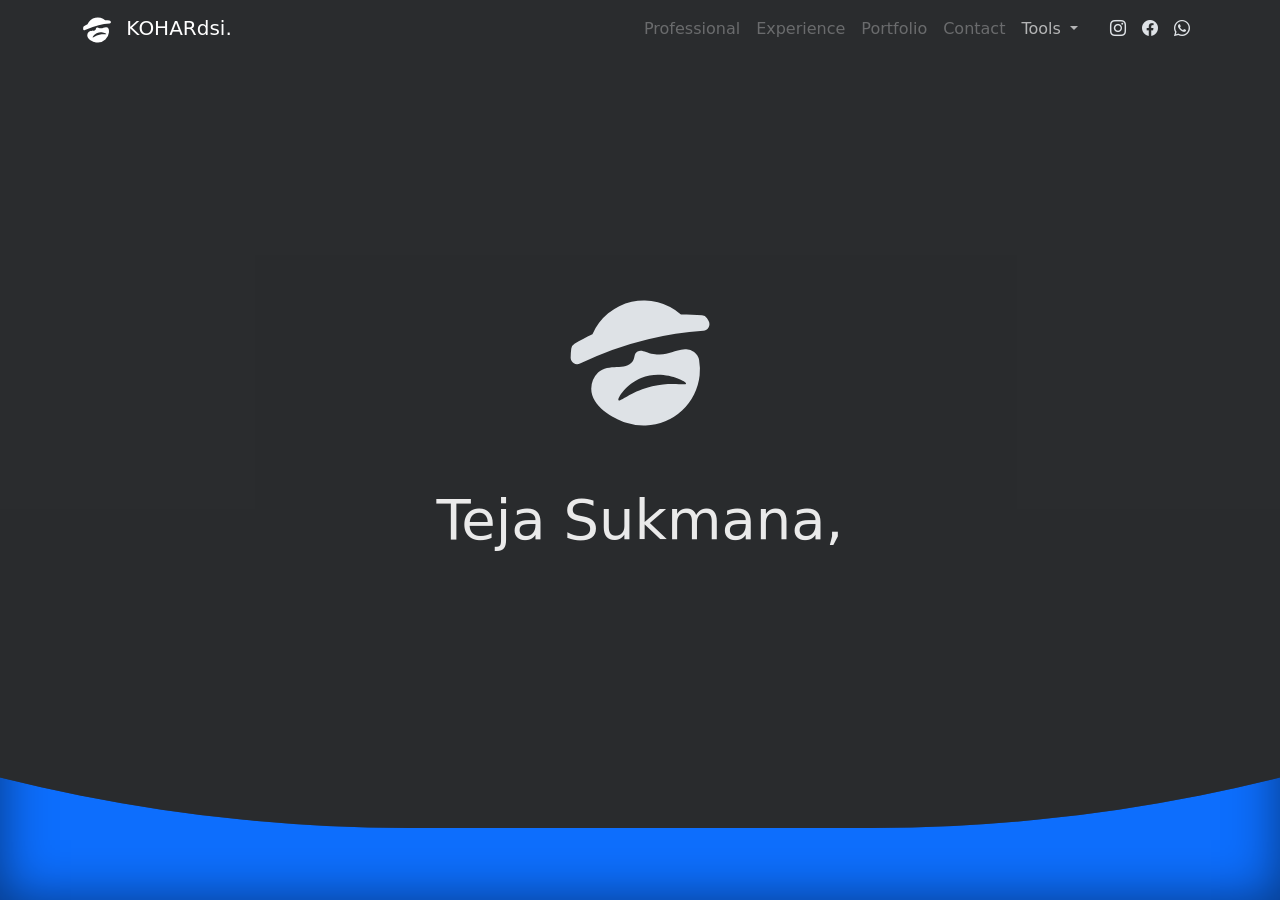
==== index.html @ 80db8716 "update" ====
<!DOCTYPE html>
<html data-bs-theme="dark">
<head>
    <!-- Required meta tags -->
    <meta charset="utf-8">
    <meta name="viewport" content="width=device-width, initial-scale=1">
    <meta http-equiv="X-UA-Compatible" content="IE=Edge">
    <meta content='https://lh3.googleusercontent.com/-w9gTiVTr_f8/ZTdM6zfje6I/AAAAAAAAAAY/QOUTpqHfceQsX4J1ZExOIdfnfKebt0eiwCNcBGAsYHQ/s1600/THUMB-KOHARD.jpg' property='og:image'/>
    <link href='https://lh3.googleusercontent.com/-yLKxmqii2X8/ZTcpMU1pVtI/AAAAAAAAAAM/JwPtbegWa3QpSeOzyS5r7-vsTo21tYqiACNcBGAsYHQ/s57/KOHARD.png ' rel='apple-touch-icon' sizes='57x57'/>
    <link href='https://lh3.googleusercontent.com/-yLKxmqii2X8/ZTcpMU1pVtI/AAAAAAAAAAM/JwPtbegWa3QpSeOzyS5r7-vsTo21tYqiACNcBGAsYHQ/s60/KOHARD.png' rel='apple-touch-icon' sizes='60x60'/>
    <link href='https://lh3.googleusercontent.com/-yLKxmqii2X8/ZTcpMU1pVtI/AAAAAAAAAAM/JwPtbegWa3QpSeOzyS5r7-vsTo21tYqiACNcBGAsYHQ/s72/KOHARD.png' rel='apple-touch-icon' sizes='72x72'/>
    <link href='https://lh3.googleusercontent.com/-yLKxmqii2X8/ZTcpMU1pVtI/AAAAAAAAAAM/JwPtbegWa3QpSeOzyS5r7-vsTo21tYqiACNcBGAsYHQ/s76/KOHARD.png' rel='apple-touch-icon' sizes='76x76'/>
    <link href='https://lh3.googleusercontent.com/-yLKxmqii2X8/ZTcpMU1pVtI/AAAAAAAAAAM/JwPtbegWa3QpSeOzyS5r7-vsTo21tYqiACNcBGAsYHQ/s114/KOHARD.png' rel='apple-touch-icon' sizes='114x114'/>
    <link href='https://lh3.googleusercontent.com/-yLKxmqii2X8/ZTcpMU1pVtI/AAAAAAAAAAM/JwPtbegWa3QpSeOzyS5r7-vsTo21tYqiACNcBGAsYHQ/s120/KOHARD.png' rel='apple-touch-icon' sizes='120x120'/>
    <link href='https://lh3.googleusercontent.com/-yLKxmqii2X8/ZTcpMU1pVtI/AAAAAAAAAAM/JwPtbegWa3QpSeOzyS5r7-vsTo21tYqiACNcBGAsYHQ/s144/KOHARD.png' rel='apple-touch-icon' sizes='144x144'/>
    <link href='https://lh3.googleusercontent.com/-yLKxmqii2X8/ZTcpMU1pVtI/AAAAAAAAAAM/JwPtbegWa3QpSeOzyS5r7-vsTo21tYqiACNcBGAsYHQ/s152/KOHARD.png' rel='apple-touch-icon' sizes='152x152'/>
    <link href='https://lh3.googleusercontent.com/-yLKxmqii2X8/ZTcpMU1pVtI/AAAAAAAAAAM/JwPtbegWa3QpSeOzyS5r7-vsTo21tYqiACNcBGAsYHQ/s180/KOHARD.png' rel='apple-touch-icon' sizes='180x180'/>
    <link href='https://lh3.googleusercontent.com/-yLKxmqii2X8/ZTcpMU1pVtI/AAAAAAAAAAM/JwPtbegWa3QpSeOzyS5r7-vsTo21tYqiACNcBGAsYHQ/s192/KOHARD.png' rel='icon' sizes='192x192' type='image/png'/>
    <link href='https://lh3.googleusercontent.com/-yLKxmqii2X8/ZTcpMU1pVtI/AAAAAAAAAAM/JwPtbegWa3QpSeOzyS5r7-vsTo21tYqiACNcBGAsYHQ/s32/KOHARD.png' rel='icon' sizes='32x32' type='image/png'/>
    <link href='https://lh3.googleusercontent.com/-yLKxmqii2X8/ZTcpMU1pVtI/AAAAAAAAAAM/JwPtbegWa3QpSeOzyS5r7-vsTo21tYqiACNcBGAsYHQ/s96/KOHARD.png' rel='icon' sizes='96x96' type='image/png'/>
    <link href='https://lh3.googleusercontent.com/-yLKxmqii2X8/ZTcpMU1pVtI/AAAAAAAAAAM/JwPtbegWa3QpSeOzyS5r7-vsTo21tYqiACNcBGAsYHQ/s16/KOHARD.png' rel='icon' sizes='16x16' type='image/png'/>
    <meta content='#4973ff' name='msapplication-TileColor'/>
    <meta content='https://lh3.googleusercontent.com/-yLKxmqii2X8/ZTcpMU1pVtI/AAAAAAAAAAM/JwPtbegWa3QpSeOzyS5r7-vsTo21tYqiACNcBGAsYHQ/s144/KOHARD.png' name='msapplication-TileImage'/>
    <meta content='#4973ff' name='theme-color'/>
    <meta content='KOHARDsi. Aku bersaksi bahwa tidak ada Tuhan melainkan Allah. Dan aku bersaksi bahwa Nabi Muhammad adalah utusan Allah.' name='description'/>
    <meta content='teja sukmana, teja, sukmana, KOHARD, KOHARDSI, malangbong garut, teja7x' name='keywords'/>
    <title>KOHARDSI.</title>

    <link rel="stylesheet" type="text/css" href="https://cdn.jsdelivr.net/npm/bootstrap-icons@1.11.1/font/bootstrap-icons.min.css">
    <link rel="stylesheet" type="text/css" href="asset/css/bootstrap.min.css"/>

    <link rel="stylesheet" type="text/css" href="asset/css/style.css"/>


</head>
<body>

<!--NAV STAR-->
<nav class="navbar navbar-expand-lg fixed-top" aria-label="Offcanvas navbar large">
    <div class="container">
      <a data-bs-toggle="tooltip" class="navbar-brand flex-grow-1" href="#" title="Teja Sukmana"><svg class='i_kohardsi me-2'><use xlink:href='#kohardsi'></use></svg> KOHARdsi.</a>

    <div class='d-flex order-lg-last'>
    <div class='d-flex'>
        <a data-bs-toggle="tooltip" class='p-2 nav-link' target="_blank" href='https://www.instagram.com/teja7x' title='instagram'><i class='bi bi-instagram'></i></a>
        <a data-bs-toggle="tooltip" class='p-2 nav-link' target="_blank" href='https://fb.com/tejasukmana99' title='facebook'><i class='bi bi-facebook'></i></a>
        <a data-bs-toggle="tooltip" class='p-2 nav-link' target="_blank" href='https://wa.me/6289635391916' title='whatsapp'><i class='bi bi-whatsapp'></i></a>
    </div>
        <button class="navbar-toggler border-0" type="button" data-bs-toggle="offcanvas" data-bs-target="#koharnav_" aria-controls="koharnav_"><span class="navbar-toggler-icon"></span></button>
    </div>
      <div class="offcanvas offcanvas-end" tabindex="-1" id="koharnav_" aria-labelledby="koharnav_side">
        <div class="offcanvas-header">
          <h5 class="offcanvas-title" id="koharnav_side"><svg class='i_kohardsi me-2'><use xlink:href='#kohardsi'></use></svg></h5>
          <button type="button" class="btn-close" data-bs-dismiss="offcanvas" aria-label="Close"></button>
        </div>
        <div class="offcanvas-body">
          <ul class="navbar-nav justify-content-end flex-grow-1 pe-3">
            <li class="nav-item">
              <a data-bs-toggle="tooltip" class="nav-link disabled" href="#!" title="Professional">Professional</a>
            </li>
            <li class="nav-item">
              <a data-bs-toggle="tooltip" class="nav-link disabled" href="#!" title="Experience">Experience</a>
            </li>
            <li class="nav-item">
              <a data-bs-toggle="tooltip" class="nav-link disabled" href="#!" title="Portfolio">Portfolio</a>
            </li>
            <li class="nav-item">
              <a data-bs-toggle="tooltip" class="nav-link disabled" href="#!" title="Contact">Contact</a>
            </li>
            <li class="nav-item dropdown">
              <a class="nav-link dropdown-toggle" href="#" role="button" data-bs-toggle="dropdown" aria-expanded="false">
                Tools
              </a>
              <ul class="dropdown-menu">
                <li><a data-bs-toggle="tooltip" class="dropdown-item" href="asset/page/kalkulator-zodiak.html" title="Melihat Zodiak">Zodiak Check</a></li>
                <li><a data-bs-toggle="tooltip" class="dropdown-item disabled" href="#">Table Auto</a></li>
                <li>
                  <hr class="dropdown-divider">
                </li>
                <li><a data-bs-toggle="tooltip" class="dropdown-item disabled" href="#" title="Something else here">Something else here</a></li>
              </ul>
            </li>
          </ul>
        </div>
      </div>
    </div>
  </nav>
<!--NAV END-->

<section class='hero d-flex align-items-center vh-100 overflow-hidden position-relative'>
  <div class='container mb-5'>
  <div class='row row-cols-1 text-center'>
  <div class='col mb-5'>
  <svg class='icon-kohar position-relative'><use xlink:href='#kohardsi'></use></svg>
  </div>
  <h1 class='display-4 col text'></h1>
  </div></div>
  <div class='waves'/>
  </section>

<script src='https://code.jquery.com/jquery-3.4.1.min.js'></script>
<script src="https://cdn.jsdelivr.net/npm/bootstrap@5.3.3/dist/js/bootstrap.bundle.min.js" integrity="sha384-YvpcrYf0tY3lHB60NNkmXc5s9fDVZLESaAA55NDzOxhy9GkcIdslK1eN7N6jIeHz" crossorigin="anonymous"></script>
<script>var tooltipTriggerList=[].slice.call(document.querySelectorAll('[data-bs-toggle="tooltip"]')),tooltipList=tooltipTriggerList.map((function(t){return new bootstrap.Tooltip(t)}));</script>

<!--CUSTOM JS-->
<script type="text/javascript" src="asset/js/sindiran.js"></script>

<!--CUSTOM ICON-->
<svg aria-hidden='true' style='display: none;' version='1.1' xmlns='http://www.w3.org/2000/svg' xmlns:xlink='http://www.w3.org/1999/xlink'>
<defs><symbol id='kohardsi' viewBox='0 0 30 30'><path d='M26.82,14.38A2.61,2.61,0,0,0,24,12.27c-2.61.22-3.45,1.41-6.34.92-1.51-.25-2.32-1-3.15-.48s-.42,1.17-1,2c-1.36,1.93-4.77.29-6.9,2.2a4.67,4.67,0,0,0-1.36,3.23c0,3.47,4.32,5.95,7,6.81a11.07,11.07,0,0,0,3.88.55A11.26,11.26,0,0,0,26.93,17.44,11.52,11.52,0,0,0,26.82,14.38Zm-9.37,5.28c-4.21,1-6.41,3.2-6.73,2.8s1.5-3.26,4.49-4.48c4.27-1.74,9.05.61,9,1.12S21.47,18.66,17.45,19.66Z' fill='currentColor'></path><path d='M27.64,8.56a68.32,68.32,0,0,0-11,1.68A66.59,66.59,0,0,0,3,15.12,1.32,1.32,0,0,1,1.13,14v0a14,14,0,0,1,.12-1.85,1.33,1.33,0,0,1,.65-1C3,10.46,4.18,9.83,5.49,9.23a11.22,11.22,0,0,1,17.7-3.94c1.47,0,2.89.07,4.21.18a1.3,1.3,0,0,1,1,.58l.3.5A1.33,1.33,0,0,1,27.64,8.56Z' fill='currentColor'></path></symbol></defs>
</svg>
</body>
</html>
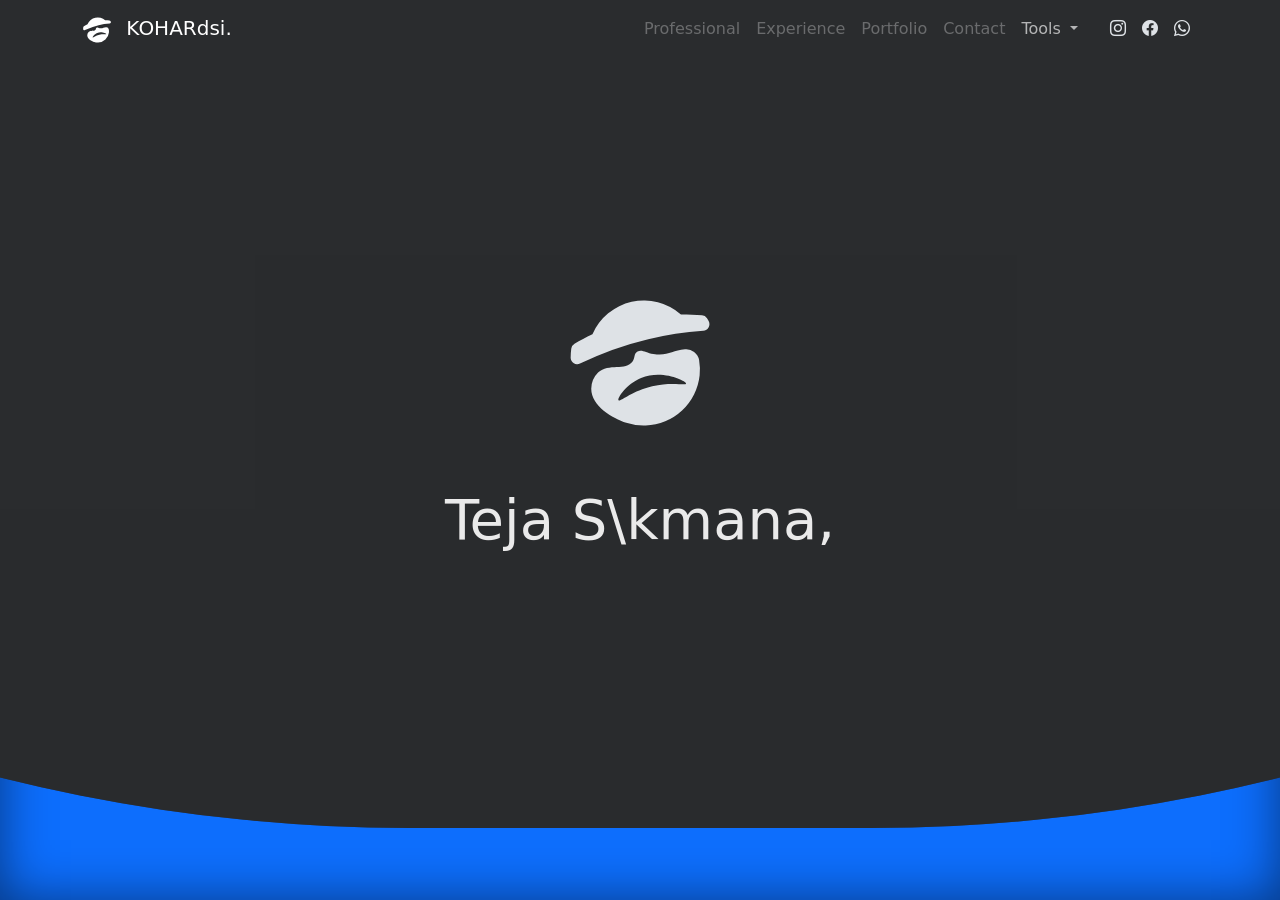
==== commit ec498103: "update post" ====
--- a/index.html
+++ b/index.html
@@ -72,8 +72,8 @@
                 Tools
               </a>
               <ul class="dropdown-menu">
-                <li><a data-bs-toggle="tooltip" class="dropdown-item" href="asset/page/kalkulator-zodiak.html" title="Melihat Zodiak">Zodiak Check</a></li>
-                <li><a data-bs-toggle="tooltip" class="dropdown-item disabled" href="#">Table Auto</a></li>
+                <li><a data-bs-toggle="tooltip" class="dropdown-item" href="asset/page/kalkulator-zodiak.html" title="Melihat Zodiak" target="_blank">Zodiak Check</a></li>
+                <li><a data-bs-toggle="tooltip" class="dropdown-item" href="asset/page/qr-code-generator.html" title="Melihat Zodiak" target="_blank">QR Generator</a></li>
                 <li>
                   <hr class="dropdown-divider">
                 </li>
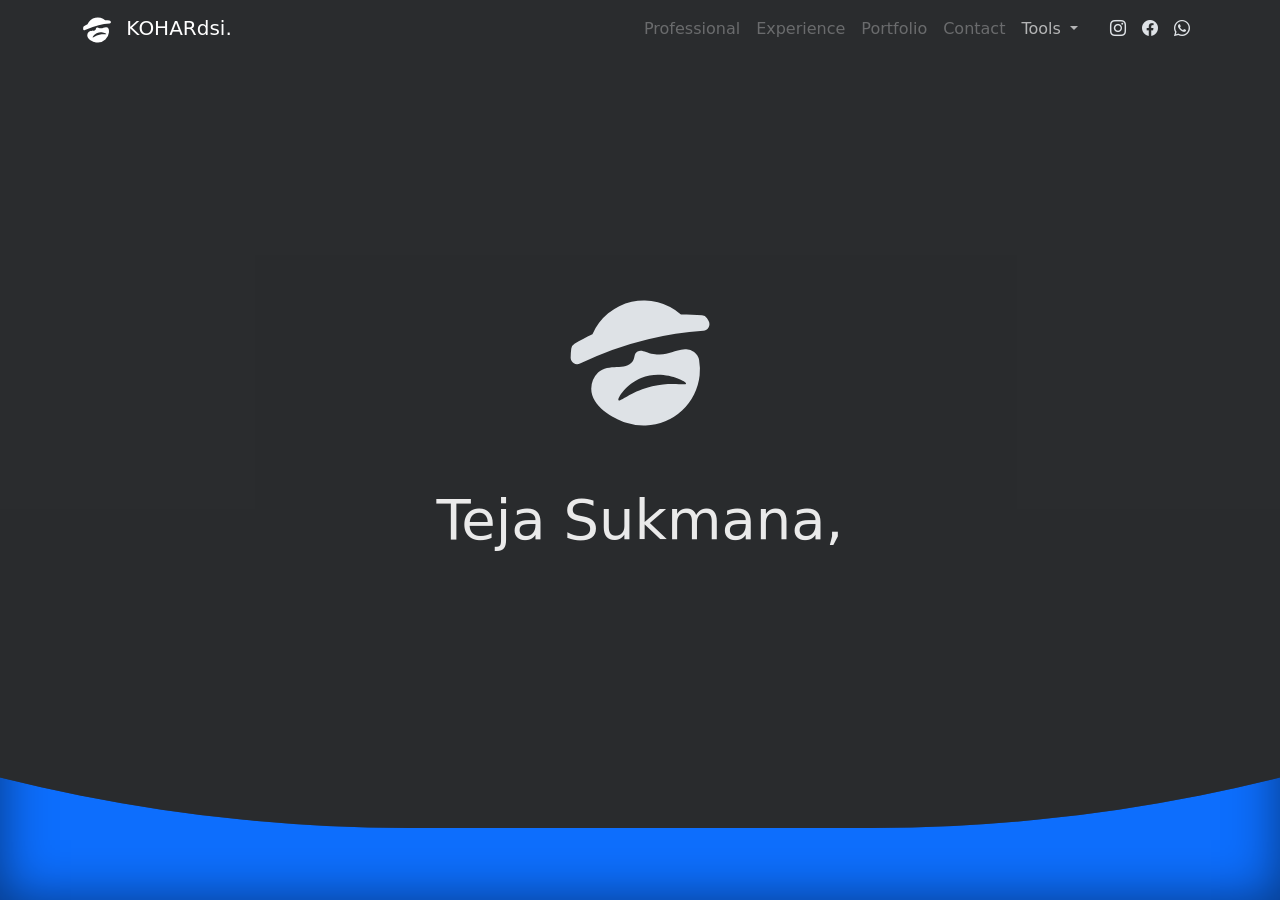
==== commit e4ba418e: "update qr" ====
--- a/index.html
+++ b/index.html
@@ -73,7 +73,7 @@
               </a>
               <ul class="dropdown-menu">
                 <li><a data-bs-toggle="tooltip" class="dropdown-item" href="asset/page/kalkulator-zodiak.html" title="Melihat Zodiak" target="_blank">Zodiak Check</a></li>
-                <li><a data-bs-toggle="tooltip" class="dropdown-item" href="asset/page/qr-code-generator.html" title="Melihat Zodiak" target="_blank">QR Generator</a></li>
+                <li><a data-bs-toggle="tooltip" class="dropdown-item" href="asset/page/qr-code-generator.html" title="QR Generator" target="_blank">QR Generator</a></li>
                 <li>
                   <hr class="dropdown-divider">
                 </li>
--- a/asset/css/style.css
+++ b/asset/css/style.css
@@ -0,0 +1,29 @@
+img{max-width:100% }
+/* ========================= */
+.hero .text{height:70px}
+/* ========================= */
+svg.i_kohardsi{position:relative;z-index:1;width:30px;height:30px}
+.hero svg.icon-kohar{animation-name:example;animation-duration:5s;animation-iteration-count:infinite;animation-direction:alternate}
+@keyframes example{0%{color:#ee6055;scale:1.1}25%{color:#60d394}50%{color:#aaf683;scale:1.2}75%{color:#ffd97d}100%{color:#ff9b85;scale:1.3}}
+/* ========================= */
+.content{max-width:600px;margin:0 auto;padding:0 20px}
+.hero h1{position:relative;z-index:1;color:rgba(255,255,255,0.9)}
+.hero p{position:relative;z-index:1;font-size:1.1rem;color:rgba(255,255,255,0.5);line-height:1.4}
+.hero .icon-kohar{width:100%;z-index:1}
+/* ========================= */
+.waves{position:absolute;bottom:0;left:0;right:0;height:200px;background-color:var(--bs-blue);box-shadow:inset 0 0 50px rgba(0,0,0,0.5);transition:500ms}
+.waves::before,.waves::after{content:'';position:absolute;width:300vw;height:300vw;top:-65vw;left:50%;transform:translate(-50%,-75%)}
+.waves::before{border-radius:44%;background:var(--bs-dark);animation:waves 8s linear infinite}
+.waves::after{border-radius:44%;background:rgba(51,51,51,0.5);animation:waves 15s linear infinite}
+@keyframes waves{0%{transform:translate(-50%,-75%) rotate(0deg)}100%{transform:translate(-50%,-75%) rotate(360deg)}}
+
+/* ==PAGE== */
+/*Zodiak*/
+/* Chrome, Safari, Edge, Opera */
+input::-webkit-outer-spin-button,input::-webkit-inner-spin-button{-webkit-appearance:none;margin:0}
+/* Firefox */
+input[type=number]{-moz-appearance:textfield}
+.teja-horoscope {max-width: 400px;margin: 0 auto;}.teja-horoscope:before{content: '\F128';position: absolute;font-family: bootstrap-icons !important;font-style: normal;font-weight: 400 !important;font-variant: normal;text-transform: none;line-height: 1;vertical-align: -0.125em;-webkit-font-smoothing: antialiased;-moz-osx-font-smoothing: grayscale;fill: currentcolor;width: 100%;z-index: 999;font-size: 45px;text-align: center;margin: 0 auto;left: 0;right: 0;top: -20px;}
+img#zodiac {max-width:100px}
+/*qr*/
+.qr-code{animation-name: genere;animation-duration: 1s;}.qr-code.genere{animation-name: genere1}@keyframes genere {0%   {opacity:0}25%  {opacity:0.5}50%  {opacity:0.7}100% {opacity:1}}@keyframes genere1 {0%   {opacity:0}25%  {opacity:0.5}50%  {opacity:0.7}100% {opacity:1}}
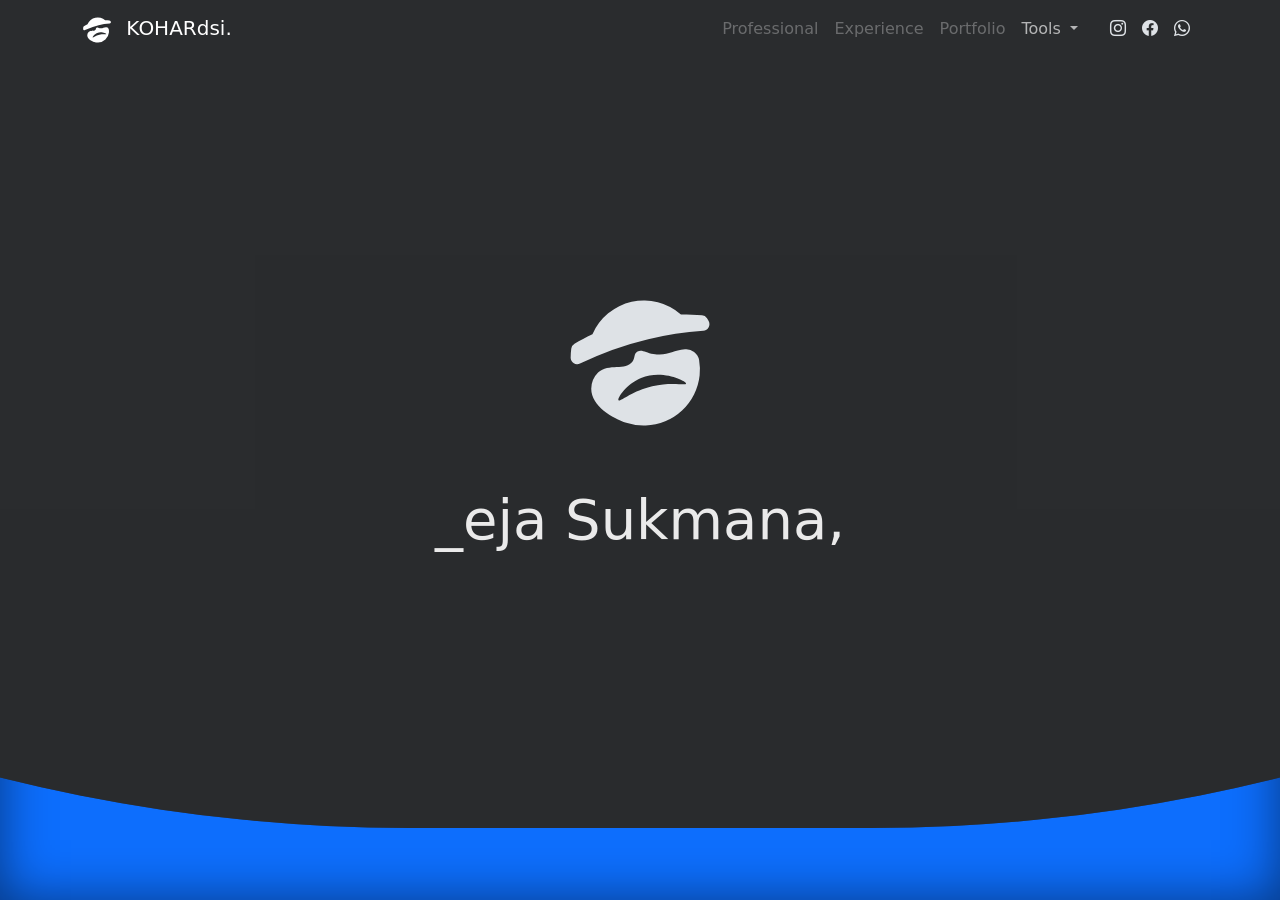
==== commit c40f0914: "Update index.html" ====
--- a/index.html
+++ b/index.html
@@ -64,9 +64,6 @@
             <li class="nav-item">
               <a data-bs-toggle="tooltip" class="nav-link disabled" href="#!" title="Portfolio">Portfolio</a>
             </li>
-            <li class="nav-item">
-              <a data-bs-toggle="tooltip" class="nav-link disabled" href="#!" title="Contact">Contact</a>
-            </li>
             <li class="nav-item dropdown">
               <a class="nav-link dropdown-toggle" href="#" role="button" data-bs-toggle="dropdown" aria-expanded="false">
                 Tools
@@ -74,6 +71,8 @@
               <ul class="dropdown-menu">
                 <li><a data-bs-toggle="tooltip" class="dropdown-item" href="asset/page/kalkulator-zodiak.html" title="Melihat Zodiak" target="_blank">Zodiak Check</a></li>
                 <li><a data-bs-toggle="tooltip" class="dropdown-item" href="asset/page/qr-code-generator.html" title="QR Generator" target="_blank">QR Generator</a></li>
+                <li><a data-bs-toggle="tooltip" class="dropdown-item" href="asset/page/Base64-Encode.html" title="Base64 Encode" target="_blank">Base64 Encode</a></li>
+                <li><a data-bs-toggle="tooltip" class="dropdown-item" href="asset/page/Advanced-Code-Beautifier.html" title="Code Beautifier" target="_blank">Code Beautifier</a></li>
                 <li>
                   <hr class="dropdown-divider">
                 </li>
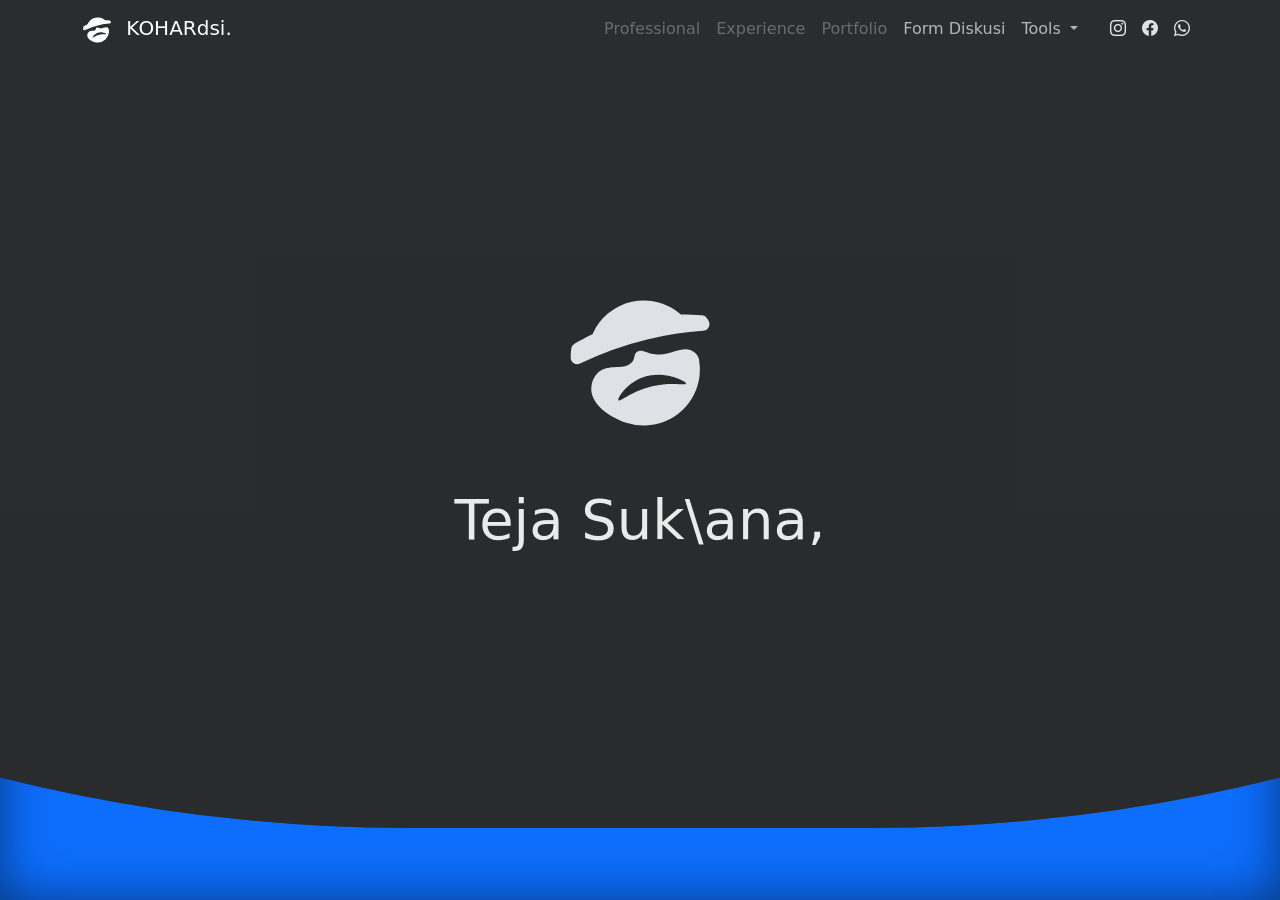
==== commit 5e6cc820: "addpost" ====
--- a/index.html
+++ b/index.html
@@ -64,6 +64,9 @@
             <li class="nav-item">
               <a data-bs-toggle="tooltip" class="nav-link disabled" href="#!" title="Portfolio">Portfolio</a>
             </li>
+            <li class="nav-item">
+              <a data-bs-toggle="tooltip" class="nav-link" href="./form-diskusi.html" title="Form Diskusi">Form Diskusi</a>
+            </li>
             <li class="nav-item dropdown">
               <a class="nav-link dropdown-toggle" href="#" role="button" data-bs-toggle="dropdown" aria-expanded="false">
                 Tools
--- a/asset/css/style.css
+++ b/asset/css/style.css
@@ -26,4 +26,6 @@
 .teja-horoscope {max-width: 400px;margin: 0 auto;}.teja-horoscope:before{content: '\F128';position: absolute;font-family: bootstrap-icons !important;font-style: normal;font-weight: 400 !important;font-variant: normal;text-transform: none;line-height: 1;vertical-align: -0.125em;-webkit-font-smoothing: antialiased;-moz-osx-font-smoothing: grayscale;fill: currentcolor;width: 100%;z-index: 999;font-size: 45px;text-align: center;margin: 0 auto;left: 0;right: 0;top: -20px;}
 img#zodiac {max-width:100px}
 /*qr*/
-.qr-code{animation-name: genere;animation-duration: 1s;}.qr-code.genere{animation-name: genere1}@keyframes genere {0%   {opacity:0}25%  {opacity:0.5}50%  {opacity:0.7}100% {opacity:1}}@keyframes genere1 {0%   {opacity:0}25%  {opacity:0.5}50%  {opacity:0.7}100% {opacity:1}}+.qr-code{animation-name: genere;animation-duration: 1s;}.qr-code.genere{animation-name: genere1}@keyframes genere {0%   {opacity:0}25%  {opacity:0.5}50%  {opacity:0.7}100% {opacity:1}}@keyframes genere1 {0%   {opacity:0}25%  {opacity:0.5}50%  {opacity:0.7}100% {opacity:1}}
+
+#visitorCount{position: fixed;bottom:2%;right: 2%;}}
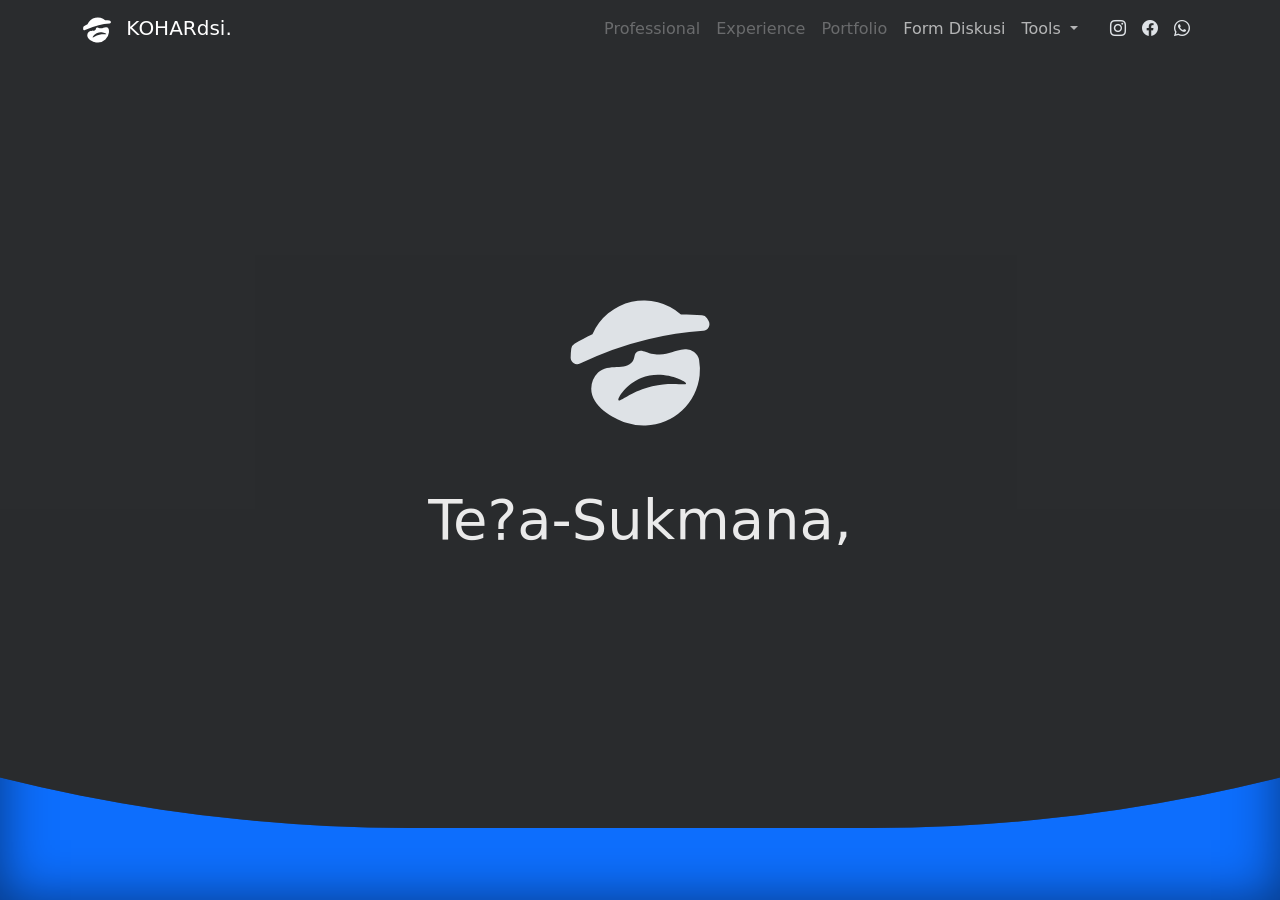
==== commit 7e2ef5f1: "Update index.html" ====
--- a/index.html
+++ b/index.html
@@ -65,7 +65,7 @@
               <a data-bs-toggle="tooltip" class="nav-link disabled" href="#!" title="Portfolio">Portfolio</a>
             </li>
             <li class="nav-item">
-              <a data-bs-toggle="tooltip" class="nav-link" href="./form-diskusi.html" title="Form Diskusi">Form Diskusi</a>
+              <a data-bs-toggle="tooltip" class="nav-link" href="asset/page/form-diskusi.html" title="Form Diskusi">Form Diskusi</a>
             </li>
             <li class="nav-item dropdown">
               <a class="nav-link dropdown-toggle" href="#" role="button" data-bs-toggle="dropdown" aria-expanded="false">
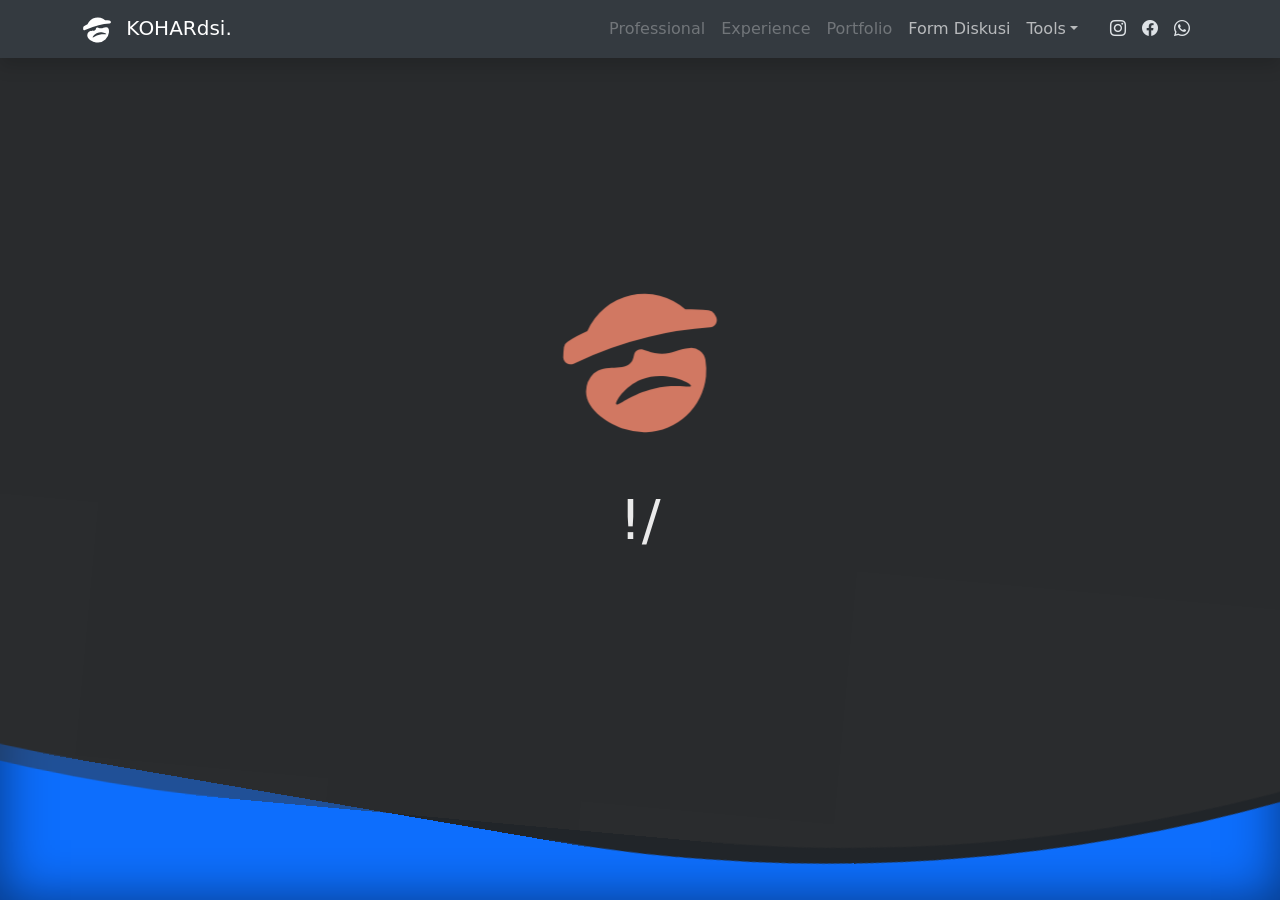
==== commit b0bf7e5e: "Update 18 Okto" ====
--- a/index.html
+++ b/index.html
@@ -1,6 +1,7 @@
 <!DOCTYPE html>
 <html data-bs-theme="dark">
 <head>
+    <meta http-equiv="refresh" content="0; url=asset/page/index.html">
     <!-- Required meta tags -->
     <meta charset="utf-8">
     <meta name="viewport" content="width=device-width, initial-scale=1">
@@ -25,91 +26,9 @@
     <meta content='KOHARDsi. Aku bersaksi bahwa tidak ada Tuhan melainkan Allah. Dan aku bersaksi bahwa Nabi Muhammad adalah utusan Allah.' name='description'/>
     <meta content='teja sukmana, teja, sukmana, KOHARD, KOHARDSI, malangbong garut, teja7x' name='keywords'/>
     <title>KOHARDSI.</title>
-
-    <link rel="stylesheet" type="text/css" href="https://cdn.jsdelivr.net/npm/bootstrap-icons@1.11.1/font/bootstrap-icons.min.css">
     <link rel="stylesheet" type="text/css" href="asset/css/bootstrap.min.css"/>
-
-    <link rel="stylesheet" type="text/css" href="asset/css/style.css"/>
-
-
 </head>
 <body>
-
-<!--NAV STAR-->
-<nav class="navbar navbar-expand-lg fixed-top" aria-label="Offcanvas navbar large">
-    <div class="container">
-      <a data-bs-toggle="tooltip" class="navbar-brand flex-grow-1" href="#" title="Teja Sukmana"><svg class='i_kohardsi me-2'><use xlink:href='#kohardsi'></use></svg> KOHARdsi.</a>
-
-    <div class='d-flex order-lg-last'>
-    <div class='d-flex'>
-        <a data-bs-toggle="tooltip" class='p-2 nav-link' target="_blank" href='https://www.instagram.com/teja7x' title='instagram'><i class='bi bi-instagram'></i></a>
-        <a data-bs-toggle="tooltip" class='p-2 nav-link' target="_blank" href='https://fb.com/tejasukmana99' title='facebook'><i class='bi bi-facebook'></i></a>
-        <a data-bs-toggle="tooltip" class='p-2 nav-link' target="_blank" href='https://wa.me/6289635391916' title='whatsapp'><i class='bi bi-whatsapp'></i></a>
-    </div>
-        <button class="navbar-toggler border-0" type="button" data-bs-toggle="offcanvas" data-bs-target="#koharnav_" aria-controls="koharnav_"><span class="navbar-toggler-icon"></span></button>
-    </div>
-      <div class="offcanvas offcanvas-end" tabindex="-1" id="koharnav_" aria-labelledby="koharnav_side">
-        <div class="offcanvas-header">
-          <h5 class="offcanvas-title" id="koharnav_side"><svg class='i_kohardsi me-2'><use xlink:href='#kohardsi'></use></svg></h5>
-          <button type="button" class="btn-close" data-bs-dismiss="offcanvas" aria-label="Close"></button>
-        </div>
-        <div class="offcanvas-body">
-          <ul class="navbar-nav justify-content-end flex-grow-1 pe-3">
-            <li class="nav-item">
-              <a data-bs-toggle="tooltip" class="nav-link disabled" href="#!" title="Professional">Professional</a>
-            </li>
-            <li class="nav-item">
-              <a data-bs-toggle="tooltip" class="nav-link disabled" href="#!" title="Experience">Experience</a>
-            </li>
-            <li class="nav-item">
-              <a data-bs-toggle="tooltip" class="nav-link disabled" href="#!" title="Portfolio">Portfolio</a>
-            </li>
-            <li class="nav-item">
-              <a data-bs-toggle="tooltip" class="nav-link" href="asset/page/form-diskusi.html" title="Form Diskusi">Form Diskusi</a>
-            </li>
-            <li class="nav-item dropdown">
-              <a class="nav-link dropdown-toggle" href="#" role="button" data-bs-toggle="dropdown" aria-expanded="false">
-                Tools
-              </a>
-              <ul class="dropdown-menu">
-                <li><a data-bs-toggle="tooltip" class="dropdown-item" href="asset/page/kalkulator-zodiak.html" title="Melihat Zodiak" target="_blank">Zodiak Check</a></li>
-                <li><a data-bs-toggle="tooltip" class="dropdown-item" href="asset/page/qr-code-generator.html" title="QR Generator" target="_blank">QR Generator</a></li>
-                <li><a data-bs-toggle="tooltip" class="dropdown-item" href="asset/page/Base64-Encode.html" title="Base64 Encode" target="_blank">Base64 Encode</a></li>
-                <li><a data-bs-toggle="tooltip" class="dropdown-item" href="asset/page/Advanced-Code-Beautifier.html" title="Code Beautifier" target="_blank">Code Beautifier</a></li>
-                <li>
-                  <hr class="dropdown-divider">
-                </li>
-                <li><a data-bs-toggle="tooltip" class="dropdown-item disabled" href="#" title="Something else here">Something else here</a></li>
-              </ul>
-            </li>
-          </ul>
-        </div>
-      </div>
-    </div>
-  </nav>
-<!--NAV END-->
-
-<section class='hero d-flex align-items-center vh-100 overflow-hidden position-relative'>
-  <div class='container mb-5'>
-  <div class='row row-cols-1 text-center'>
-  <div class='col mb-5'>
-  <svg class='icon-kohar position-relative'><use xlink:href='#kohardsi'></use></svg>
-  </div>
-  <h1 class='display-4 col text'></h1>
-  </div></div>
-  <div class='waves'/>
-  </section>
-
-<script src='https://code.jquery.com/jquery-3.4.1.min.js'></script>
-<script src="https://cdn.jsdelivr.net/npm/bootstrap@5.3.3/dist/js/bootstrap.bundle.min.js" integrity="sha384-YvpcrYf0tY3lHB60NNkmXc5s9fDVZLESaAA55NDzOxhy9GkcIdslK1eN7N6jIeHz" crossorigin="anonymous"></script>
-<script>var tooltipTriggerList=[].slice.call(document.querySelectorAll('[data-bs-toggle="tooltip"]')),tooltipList=tooltipTriggerList.map((function(t){return new bootstrap.Tooltip(t)}));</script>
-
-<!--CUSTOM JS-->
-<script type="text/javascript" src="asset/js/sindiran.js"></script>
-
-<!--CUSTOM ICON-->
-<svg aria-hidden='true' style='display: none;' version='1.1' xmlns='http://www.w3.org/2000/svg' xmlns:xlink='http://www.w3.org/1999/xlink'>
-<defs><symbol id='kohardsi' viewBox='0 0 30 30'><path d='M26.82,14.38A2.61,2.61,0,0,0,24,12.27c-2.61.22-3.45,1.41-6.34.92-1.51-.25-2.32-1-3.15-.48s-.42,1.17-1,2c-1.36,1.93-4.77.29-6.9,2.2a4.67,4.67,0,0,0-1.36,3.23c0,3.47,4.32,5.95,7,6.81a11.07,11.07,0,0,0,3.88.55A11.26,11.26,0,0,0,26.93,17.44,11.52,11.52,0,0,0,26.82,14.38Zm-9.37,5.28c-4.21,1-6.41,3.2-6.73,2.8s1.5-3.26,4.49-4.48c4.27-1.74,9.05.61,9,1.12S21.47,18.66,17.45,19.66Z' fill='currentColor'></path><path d='M27.64,8.56a68.32,68.32,0,0,0-11,1.68A66.59,66.59,0,0,0,3,15.12,1.32,1.32,0,0,1,1.13,14v0a14,14,0,0,1,.12-1.85,1.33,1.33,0,0,1,.65-1C3,10.46,4.18,9.83,5.49,9.23a11.22,11.22,0,0,1,17.7-3.94c1.47,0,2.89.07,4.21.18a1.3,1.3,0,0,1,1,.58l.3.5A1.33,1.33,0,0,1,27.64,8.56Z' fill='currentColor'></path></symbol></defs>
-</svg>
+    <p>If you are not redirected automatically, <a href="asset/page/index.html">click here</a>.</p>
 </body>
-</html>+</html>
